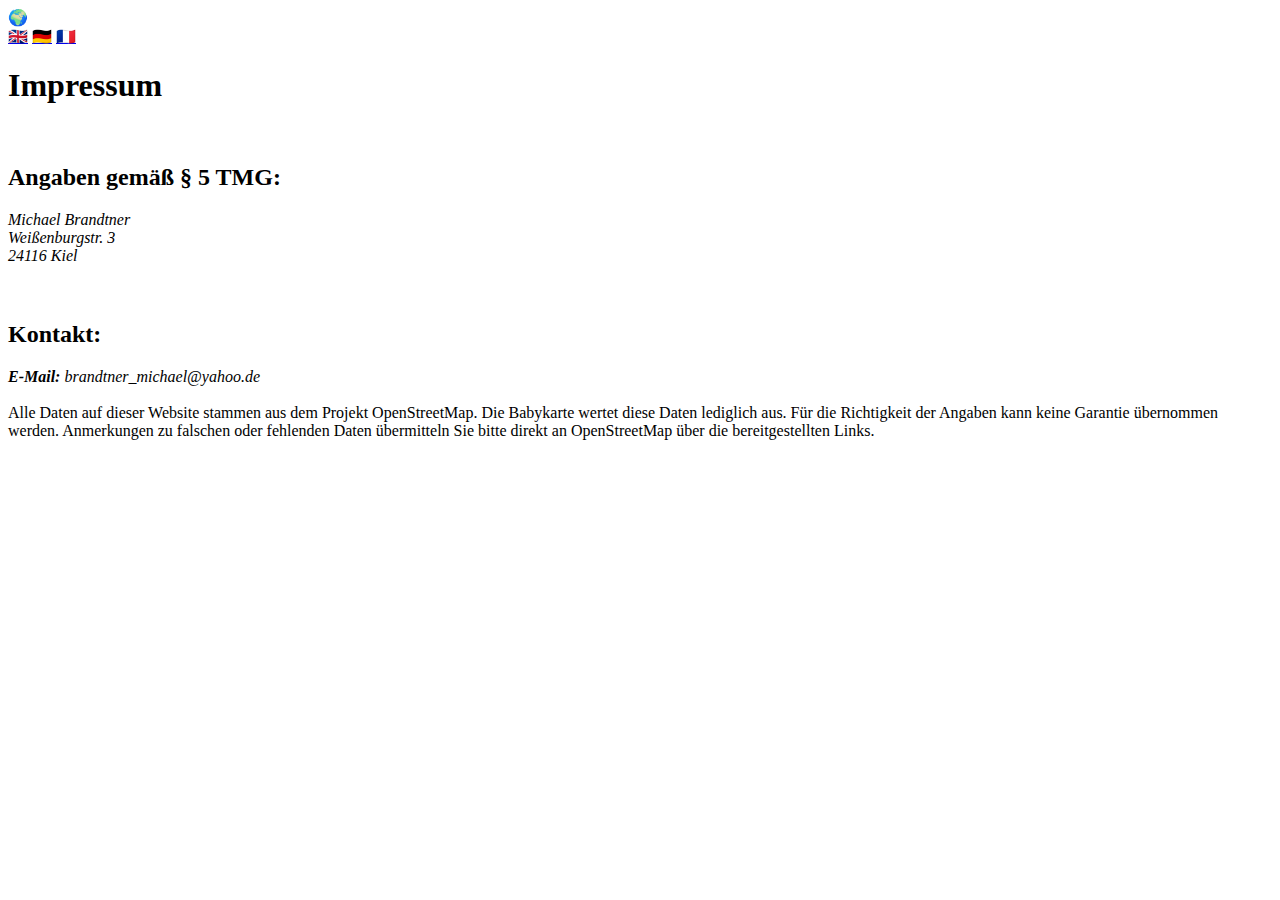
==== impressum.html @ 93e49368 "Added semantic HTML elements" ====
<!DOCTYPE html>
<html>

<head>
    <title>Babykarte - Impressum</title>
    <meta charset='utf-8'>
    <meta name='viewport' content='width=device-width, initial-scale=1' />
    <link rel='stylesheet' href='/css/style.css' />
    <link rel='stylesheet' href='/css/specialsite.css' />
</head>

<body id='site-impress'>
	<header class='lang-select'>
  			<div class='dropdown'><span class='small-icon'>🌍 <span id='languageOfUser'></span></span></div>
  			<div class='dropdown-menu'>
  				<a href='#' class='nounderlinestyle' onclick='loadLang(this, "en");'><span class='small-icon'>🇬🇧</span></a>
  				<a href='#' class='nounderlinestyle' onclick='loadLang(this, "de");'><span class='small-icon'>🇩🇪</span></a>
  				<a href='#' class='nounderlinestyle' onclick='loadLang(this, "fr");'><span class='small-icon'>🇫🇷</span></a>
  			</div>
  	</header>
  	<main>
        <h1 id='title'>Impressum</h1>
        <br>
        <h2 id='subtitle'>Angaben gemäß § 5 TMG:</h2>
        <address>
        Michael Brandtner<br>
        Weißenburgstr. 3<br>
        24116 Kiel<br>
        </address>
        <span id='country'></span><br>
        <br>
        <h2 id='contact'>Kontakt:</h2>
        <address>
            <b>E-Mail:</b> brandtner_michael@yahoo.de<br>
        </address>
        <br>
    </main>
    <footer>
        <span id='note'>Alle Daten auf dieser Website stammen aus dem Projekt OpenStreetMap. Die Babykarte wertet diese Daten lediglich aus.
        Für die Richtigkeit der Angaben kann keine Garantie übernommen werden. Anmerkungen zu falschen oder fehlenden Daten übermitteln Sie bitte direkt an OpenStreetMap über die bereitgestellten Links.</span>
    </footer>
<script src='/js/lang.js'></script>
<script>
loadLang("", languageOfUser);
</script>
</body>
</html>
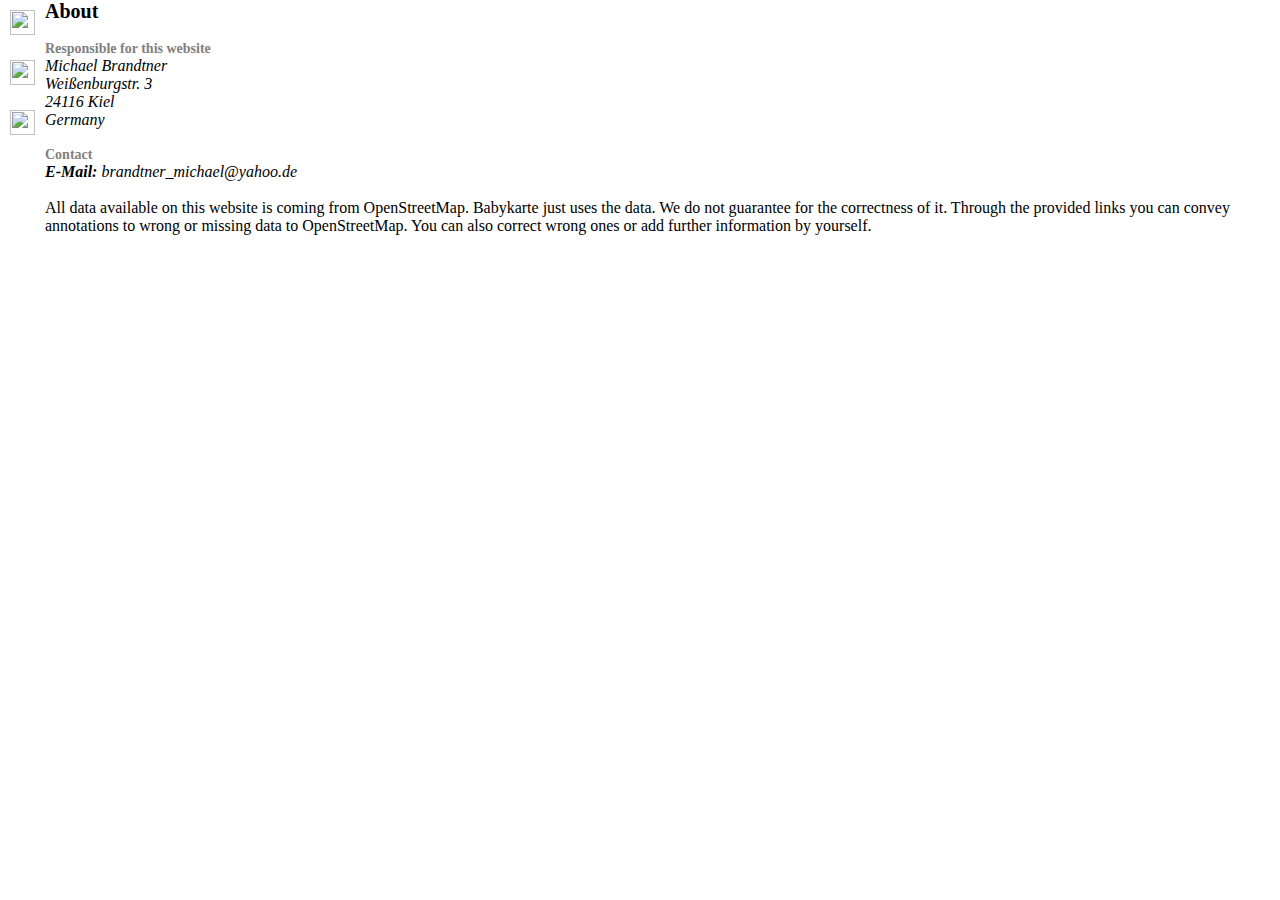
==== commit 791d0a7b: "#40" ====
--- a/impressum.html
+++ b/impressum.html
@@ -1,47 +1,61 @@
 <!DOCTYPE html>
 <html>
-
-<head>
+  <head>
     <title>Babykarte - Impressum</title>
-    <meta charset='utf-8'>
-    <meta name='viewport' content='width=device-width, initial-scale=1' />
-    <link rel='stylesheet' href='/css/style.css' />
-    <link rel='stylesheet' href='/css/specialsite.css' />
-</head>
-
-<body id='site-impress'>
-	<header class='lang-select'>
-  			<div class='dropdown'><span class='small-icon'>🌍 <span id='languageOfUser'></span></span></div>
-  			<div class='dropdown-menu'>
-  				<a href='#' class='nounderlinestyle' onclick='loadLang(this, "en");'><span class='small-icon'>🇬🇧</span></a>
-  				<a href='#' class='nounderlinestyle' onclick='loadLang(this, "de");'><span class='small-icon'>🇩🇪</span></a>
-  				<a href='#' class='nounderlinestyle' onclick='loadLang(this, "fr");'><span class='small-icon'>🇫🇷</span></a>
+    <meta charset='utf-8' />
+    <link rel='stylesheet' href='css/style.css' />
+    <link rel='stylesheet' href='css/specialsite.css' />
+    <link rel='icon' href='favicon.ico' type='image/x-icon'' />
+  </head>
+  <body id='site-impress'>
+  	<section>
+  	<div class='leftbar'>
+  		<div class='menuitem dropdown'><img class='bar-icon' id='btn_info' src='images/info.svg.png' onclick='toggleMenu(this)' />
+  			<div class='dropdown-menu about' id='aboutus'>
+  				<a href='https://github.com/babykarte/babykarte' target='_blank' id='linkToGitHub'>Auf Github</a>
+        		<a href='https://wiki.openstreetmap.org/wiki/Baby-Karte' target='_blank' id='linkToOSMWiki'>OSM Wiki</a>
+        		<a href='impressum.html#de' id='lnk-impress' target='_blank'>Impressum</a>
+        		<a href='privacypolicy-de.html' id='linkToPP' target='_blank;'>Datenschutz (v.3)</a>
   			</div>
-  	</header>
-  	<main>
-        <h1 id='title'>Impressum</h1>
-        <br>
-        <h2 id='subtitle'>Angaben gemäß § 5 TMG:</h2>
-        <address>
-        Michael Brandtner<br>
-        Weißenburgstr. 3<br>
-        24116 Kiel<br>
-        </address>
-        <span id='country'></span><br>
-        <br>
-        <h2 id='contact'>Kontakt:</h2>
-        <address>
-            <b>E-Mail:</b> brandtner_michael@yahoo.de<br>
-        </address>
-        <br>
-    </main>
-    <footer>
-        <span id='note'>Alle Daten auf dieser Website stammen aus dem Projekt OpenStreetMap. Die Babykarte wertet diese Daten lediglich aus.
-        Für die Richtigkeit der Angaben kann keine Garantie übernommen werden. Anmerkungen zu falschen oder fehlenden Daten übermitteln Sie bitte direkt an OpenStreetMap über die bereitgestellten Links.</span>
-    </footer>
-<script src='/js/lang.js'></script>
-<script>
-loadLang("", languageOfUser);
-</script>
-</body>
+  		</div>
+  		<div class='menuitem dropdown'><img class='bar-icon' id='btn_lang' src='images/www.svg' onclick='toggleMenu(this)' />
+  			<div class='dropdown-menu lang-select'>
+  				<a href='#' class='nounderlinestyle' onclick='loadLang(this, "en");'><span class='small-icon'>EN</span></a>
+  				<a href='#' class='nounderlinestyle' onclick='loadLang(this, "de");'><span class='small-icon'>DE</span></a>
+  				<a href='#' class='nounderlinestyle' onclick='loadLang(this, "fr");'><span class='small-icon'>FR</span></a>
+  			</div>
+  		</div>
+  		<div class='menuitem' onclick='location.href = "/#" + languageOfUser'><img class='bar-icon' id='btn_locating' src='images/return.svg' />
+  		</div>
+  	</div>
+  	<div>
+    <main>
+		<h1 id='title'>Impressum</h1>
+		<br>
+		<h2 id='subtitle'>Angaben gemäß § 5 TMG:</h2>
+		<address>
+			Michael Brandtner<br>
+			Weißenburgstr. 3<br>
+			24116 Kiel<br>
+			<span id='country'></span><br>
+		</address>
+		<br>
+		<h2 id='contact'>Kontakt:</h2>
+		<address>
+			<b>E-Mail:</b> brandtner_michael@yahoo.de<br>
+		</address>
+		<br>
+		<span id='note'>
+		Alle Daten auf dieser Website stammen aus dem Projekt OpenStreetMap. Die Babykarte wertet diese
+		Daten lediglich aus.
+		Für die Richtigkeit der Angaben kann keine Garantie übernommen werden. Anmerkungen zu falschen oder fehlenden Daten übermitteln Sie bitte direkt an OpenStreetMap über die bereitgestellten Links.
+		</span>
+	</main>
+	<script src='js/lang.js'></script>
+	<script src='js/searchbox.js'></script>
+	<script>
+		loadLang("", languageOfUser)
+	</script>
+	</section>
+  </body>
 </html>
--- a/css/style.css
+++ b/css/style.css
@@ -0,0 +1,481 @@
+/*-------------- GLOBAL SETTINGS ---------------------*/
+body {
+	padding: 0;
+	margin: 0;
+}
+html, body{
+	height: 100%;
+	width: 100%;
+}
+a {
+	color:#0078a8;
+}
+details summary {
+	color:grey;
+	font-weight:bold;
+	cursor:pointer;
+	font-weight:bold;
+}
+h1, h2, h3 {
+	display:block;
+	padding:0px;
+	margin:0px;
+}
+h1 {
+	font-size:20px;
+}
+h2 {
+	font-size:14px;
+	color:grey;
+}
+input[type=button] {
+	margin:10px;
+}
+input[type=checkbox] {
+	margin-top:5px;
+}
+input[type=text] {
+	border:none;
+	border-bottom:1px solid #ff531a;
+}
+section {
+	display:flex;
+	width:100%;
+	height:100%;
+}
+/*---------------------- POI DETAILS SETTINGS -------------------------------*/
+.grid-container {
+	display:grid;
+}
+.tabcontent {
+	box-sizing:border-box;
+	border-bottom:10px solid white;
+	border-left:5px solid white;
+	border-right:5px solid white;
+	padding:5px;
+	word-wrap:break-word;
+	display:block;
+	background-color:#f9e9d2;
+}
+.tabcontent ul {
+	margin:0px;
+	margin-left:3px;
+	padding-left:10px;
+	list-style-type: circle inside;
+}
+.tabcontent details ul {
+	font-weight:initial;
+	color:black;
+	padding-left:20px;
+	margin:0px;
+	font-size:12px;
+}
+.pdv-icon {
+	box-sizing:border-box;
+	padding:2px;
+	font-size:25px;
+	cursor:pointer;
+	text-align:center;
+}
+.small-icon {
+	height:20px !important;
+	width:20px !important;
+	font-size:20px;
+	margin-top:5px;
+	margin-left:5px;
+	margin-right:20px;
+}
+.text-icon {
+	height:15px;
+	width:18px;
+	vertical-align:text-bottom;
+}
+.list-style-none {
+	list-style-type:none;
+	margin-left:-10px;
+}
+.inactive {
+	opacity:0.4;
+}
+.active:hover {
+	color:#b53085;
+}
+.active[active] {
+	color:#b53085;
+}
+.grid-container {
+	display:grid;
+	grid-template-columns:auto auto;
+	justify-content:start;
+}
+.subtitle {
+	display:flex;
+	color:#333333;
+	font-size:12px;
+}
+.openinghours {
+	color:black;
+}
+.socialmenu {
+	display:flex;
+	padding:3px;
+}
+.marker-active { /* Style for the active marker, the marker the user has clicked on */
+	filter: brightness(300%);
+}
+.oneline-babyfriendliness {
+	font-size:12px;
+}
+#infotext-swipe {
+	color:grey;
+	background-color:white;
+	padding:5px;
+	text-align:center;
+	display:none;
+}
+/*---------------------- COLOUR CODES FOR BABY FRIENDLINESS TAB -------------------------------- */
+.color-green {
+	color:#339933;
+	fill:#339933;
+	stroke:#339933;
+}
+.color-red {
+	color:#ff2526;
+	fill:#ff2526;
+	stroke:#ff2526;
+}
+.color-yellow {
+	color:#e6a400;
+	fill:#e6a400;
+	stroke:#e6a400;
+}
+.color-grey {
+	color:#858585;
+	fill:#858585;
+	stroke:#858585;
+}
+.nounderlinestyle {
+	text-decoration:none;
+}
+/*-------------------- LEFT BAR SETTINGS ----------------------------*/
+.leftbar {
+	width:45px;
+	font-family:"Courier New", Courier, monospace;
+	background-color:white;
+}
+.bar-icon {
+	height:25px;
+	width:25px;
+	transition: 300ms;
+}
+.bar-icon:hover {
+	cursor:pointer;
+}
+.menuitem {
+	padding:10px;
+}
+.lang-select {
+	font-family:"Palatino Linotype", "Book Antiqua", Palatino, serif;
+	top:45px;
+}
+.searchbar {
+	font-family:"Palatino Linotype", "Book Antiqua", Palatino, serif;
+	top:90px;
+}
+.about {
+	font-family:"Palatino Linotype", "Book Antiqua", Palatino, serif;
+	top:0px;
+}
+.closebtn {
+	float:right;
+	padding:5px;
+	font-size:24px;
+	color:white;
+}
+.beautifulmenu {
+	width:450px;
+}
+.bigmenu {
+	padding:0px !important;
+	top:0px;
+	height:100% !important;
+	width:450px;
+}
+.dropdown-menu {
+	background-color:white;
+	left:45px;
+	padding:10px;
+	display:none;
+	z-index:2;
+	position:absolute;
+}
+.dropdown-menu a {
+	box-sizing:border-box;
+	display:inline-block;
+	text-align:center;
+}
+.dropdown-menu a:hover {
+	color:#b53085;
+}
+.dropdown-active { /* Style for opened dropdowns/tooltips (tab, sub menus, tips, more information, translated information) */
+	display:block;
+}
+.tooltip {
+	position:relative;
+}
+.tooltip-content {
+	margin:5px;
+	padding:5px;
+	background-color:white;
+	position:absolute;
+	height:50px;
+	width:200px;
+	font-size:12px;
+	text-align:justify;
+	display:none;
+}
+.tooltip-content-active {
+	display:block;
+}
+.item-active, .tooltip-active{ /* Style for clicked (active) tab labels (menus) */
+	transition: 300ms;
+	background-color: #ffe6f7;
+}
+#filtersGround label {
+	display:block;
+	margin-top:5px;
+	cursor:pointer;
+}
+#autocomplete {
+	background-color:white;
+	display:none;
+	padding:5px;
+	z-index:5;
+	top:0px;
+	box-sizing:border-box;
+}
+#autocomplete .entry {
+	background-color:#f9e9d2;
+	border-bottom:5px solid white;
+	padding:5px;
+}
+#autocomplete .entry:hover {
+	cursor:pointer;
+	background-color:rgb(255, 64, 0, 0.6);
+}
+#autocomplete span {
+	margin:0px;
+	padding:0px;
+	color:#ff541aff;
+}
+#autocomplete address {
+	padding-top:5px;
+	padding-bottom:5px;
+}
+#poidetails {
+	font-family:"Palatino Linotype", "Book Antiqua", Palatino, serif;
+	font-size:14px;
+	width:450px;
+}
+#poimenu {
+	height:auto !important;
+}
+/*------------------------- ON MAP MODALS -----------------*/
+.custom-leaflet-icon {
+	margin-top:6px !important;
+	margin:5px !important;
+}
+.own-control-style {
+	margin:5px;
+	border-radius:10px;
+	padding:5px;
+	background-color: rgba(0, 0, 0, 0.7);
+}
+.leaflet-bar {
+	margin:0px !important;
+	background-color: rgb(255, 255, 255);
+	border-radius:5px;
+}
+
+.info {
+	display:none;
+	font-size:22px;
+	top:0px;
+	position:absolute;
+	text-align:center;
+	margin-left:auto;
+	margin-right:auto;
+	margin-top:5px;
+	z-index:403;
+	width:100%;
+}
+#map{
+	z-index:1;
+	flex:1;
+}
+#map-overlay-notify {
+	z-index:401;
+	position:absolute;
+	width:100%;
+	height:100%;
+	padding-top:20%;
+	font-size:26px;
+	text-align:center;
+	color:white;
+	display:none;
+	background-color:rgba(0,0,0,0.7);
+}
+/*@media only screen and (min-width:800px) {
+	#map-overlay-notify {
+		display:none !important;}
+}*/
+#infoPopup {
+	margin:auto;
+	width:400px;
+	margin-bottom:10px;
+	padding:5px;
+	border-radius:15px;
+	background-color:rgba(204, 51, 0, 0.6);
+}
+/* ---------------------- SPINNER ---------------------------- */
+#spinner {
+	display:flex;
+	height:50px;
+	width:100%;
+	position:absolute;
+	z-index:402;
+	margin-left:40%;
+	margin-right:40%;
+	margin-top:10px;
+}
+#spinner .circle {
+	width:50px;
+	height:50px;
+	border-radius:50px;
+	margin-right:5px;
+	background-color:white;
+}
+#spinner #circle1 {
+	animation-name:load1;
+	animation-duration:1s;
+	animation-delay:0s;
+	animation-iteration-count:infinite;
+}
+#spinner #circle2 {
+	animation-name:load2;
+	animation-duration:1s;
+	animation-delay:0s;
+	animation-iteration-count:infinite;
+}
+#spinner #circle3 {
+	animation-name:load3;
+	animation-duration:1s;
+	animation-delay:0s;
+	animation-iteration-count:infinite;
+}
+@keyframes load1 {
+	0% {background-color:white;}
+	50% {background-color:#ff531aff;}
+	100% {background-color:white;}
+}
+@keyframes load2 {
+	0% {background-color:white;}
+	20% {background-color:white;}
+	40% {background-color:white;}
+	60% {background-color:#ff531aff;}
+	100% {background-color:white;}
+}
+@keyframes load3 {
+	0% {background-color:white;}
+	20% {background-color:white;}
+	40% {background-color:white;}
+	60% {background-color:white;}
+	80% {background-color:#ff531aff;}
+	100% {background-color:white;}
+}
+/* ---------------------- POI RATING SYSTEM ------------------ */
+#rating-default {
+	fill:none;
+}
+#rating-green {
+	fill:#01c401;
+	stroke:white;
+}
+#rating-yellow {
+	fill:#ffd900;
+	stroke:white;
+}
+#rating-red {
+	fill:#bb0202;
+	stroke:white;
+}
+/*------------------------ MOBILE VIEW ------------------------*/
+@media only screen and (max-width:800px) {
+section {
+	display:block;
+}
+.leftbar {
+	display:grid;
+	grid-template-columns:auto auto auto auto auto auto;
+	width:100%;
+	height:45px;
+}
+#map {
+	position:absolute !important;
+	width:100% !important;
+	height:calc(100% - 45px) !important;
+}
+.beautifulmenu {
+	width:100%;
+}
+.lang-select, .searchbar, .about, .bigmenu, .beautifulmenu {
+	top:45px;
+	left:0px;
+	width:100%;
+}
+.searchbar {
+	top:45px;
+	width:100%;
+}
+.about {
+	top:45px;
+	width:100%;
+}
+.tabcontent {
+	display:none;
+}
+.tab-visible {
+	display:block;
+}
+#infotext-swipe {
+	display:block;
+	font-size:22px;
+	color:#ff542aff;
+}
+#poimenu, #poidetails {
+	top:initial !important;
+	bottom:0px;
+	overflow:hidden;
+	width:100%;
+}
+#infoPopup {
+	width:200px;
+}
+#info {
+	width:100%;
+	border-radius:5px;
+}
+#spinner {
+	margin-left:10%;
+	margin-right:10%;
+}
+.mobile-handle {
+	background-color: lightgrey;
+	padding: 2.5px 21px;
+  	display: inline-block;
+  	cursor: pointer;
+  	border-radius: 50px;
+	margin-bottom:2px;
+	margin-top: 0px !important;
+}
+}
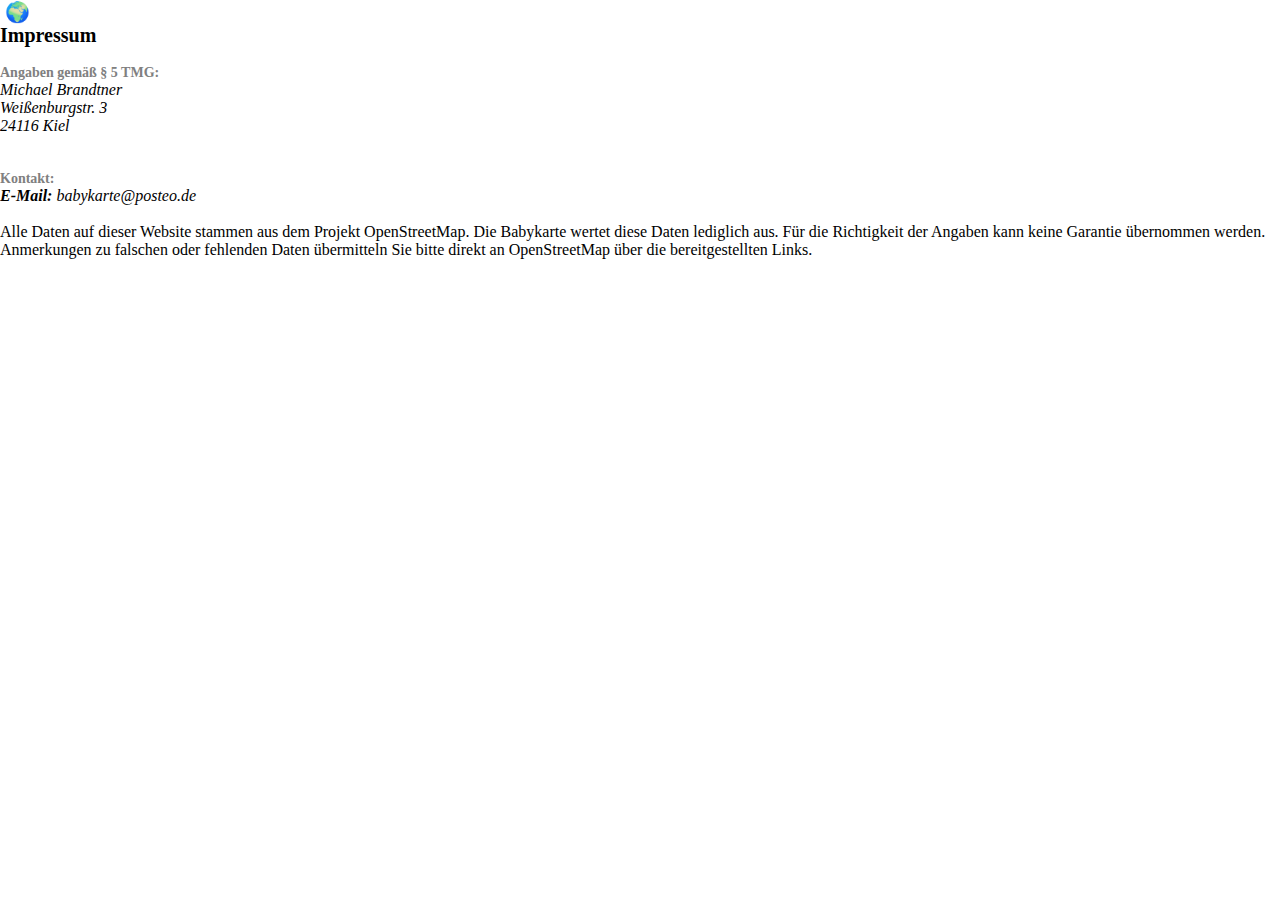
==== commit 0ec439b8: "Update E-Mail" ====
--- a/impressum.html
+++ b/impressum.html
@@ -1,61 +1,49 @@
 <!DOCTYPE html>
 <html>
-  <head>
-    <title>Babykarte - Impressum</title>
-    <meta charset='utf-8' />
-    <link rel='stylesheet' href='css/style.css' />
-    <link rel='stylesheet' href='css/specialsite.css' />
-    <link rel='icon' href='favicon.ico' type='image/x-icon'' />
-  </head>
-  <body id='site-impress'>
-  	<section>
-  	<div class='leftbar'>
-  		<div class='menuitem dropdown'><img class='bar-icon' id='btn_info' src='images/info.svg.png' onclick='toggleMenu(this)' />
-  			<div class='dropdown-menu about' id='aboutus'>
-  				<a href='https://github.com/babykarte/babykarte' target='_blank' id='linkToGitHub'>Auf Github</a>
-        		<a href='https://wiki.openstreetmap.org/wiki/Baby-Karte' target='_blank' id='linkToOSMWiki'>OSM Wiki</a>
-        		<a href='impressum.html#de' id='lnk-impress' target='_blank'>Impressum</a>
-        		<a href='privacypolicy-de.html' id='linkToPP' target='_blank;'>Datenschutz (v.3)</a>
-  			</div>
-  		</div>
-  		<div class='menuitem dropdown'><img class='bar-icon' id='btn_lang' src='images/www.svg' onclick='toggleMenu(this)' />
-  			<div class='dropdown-menu lang-select'>
-  				<a href='#' class='nounderlinestyle' onclick='loadLang(this, "en");'><span class='small-icon'>EN</span></a>
-  				<a href='#' class='nounderlinestyle' onclick='loadLang(this, "de");'><span class='small-icon'>DE</span></a>
-  				<a href='#' class='nounderlinestyle' onclick='loadLang(this, "fr");'><span class='small-icon'>FR</span></a>
-  			</div>
-  		</div>
-  		<div class='menuitem' onclick='location.href = "/#" + languageOfUser'><img class='bar-icon' id='btn_locating' src='images/return.svg' />
-  		</div>
-  	</div>
-  	<div>
-    <main>
-		<h1 id='title'>Impressum</h1>
-		<br>
-		<h2 id='subtitle'>Angaben gemäß § 5 TMG:</h2>
-		<address>
-			Michael Brandtner<br>
-			Weißenburgstr. 3<br>
-			24116 Kiel<br>
-			<span id='country'></span><br>
-		</address>
-		<br>
-		<h2 id='contact'>Kontakt:</h2>
-		<address>
-			<b>E-Mail:</b> brandtner_michael@yahoo.de<br>
-		</address>
-		<br>
-		<span id='note'>
-		Alle Daten auf dieser Website stammen aus dem Projekt OpenStreetMap. Die Babykarte wertet diese
-		Daten lediglich aus.
-		Für die Richtigkeit der Angaben kann keine Garantie übernommen werden. Anmerkungen zu falschen oder fehlenden Daten übermitteln Sie bitte direkt an OpenStreetMap über die bereitgestellten Links.
-		</span>
-	</main>
-	<script src='js/lang.js'></script>
-	<script src='js/searchbox.js'></script>
-	<script>
-		loadLang("", languageOfUser)
-	</script>
-	</section>
-  </body>
+
+	<head>
+		<title>Babykarte - Impressum</title>
+		<meta charset='utf-8'>
+		<meta name='viewport' content='width=device-width, initial-scale=1' />
+		<link rel='stylesheet' href='css/style.css' />
+		<link rel='stylesheet' href='css/specialsite.css' />
+		<link rel='icon' href='favicon.ico' type='image/x-icon'>
+	</head>
+
+	<body id='site-impress'>
+		<header class='lang-select'>
+			<div class='dropdown'><span class='small-icon'>🌍 <span id='languageOfUser'></span></span></div>
+			<div class='dropdown-menu'>
+				<a href='#' class='nounderlinestyle' onclick='loadLang(this, "en");'><span class='small-icon'>🇬🇧</span></a>
+				<a href='#' class='nounderlinestyle' onclick='loadLang(this, "de");'><span class='small-icon'>🇩🇪</span></a>
+				<a href='#' class='nounderlinestyle' onclick='loadLang(this, "fr");'><span class='small-icon'>🇫🇷</span></a>
+			</div>
+		</header>
+		<main>
+			<h1 id='title'>Impressum</h1>
+			<br>
+			<h2 id='subtitle'>Angaben gemäß § 5 TMG:</h2>
+			<address>
+				Michael Brandtner<br>
+				Weißenburgstr. 3<br>
+				24116 Kiel<br>
+				<span id='country'></span><br>
+			</address>
+			<br>
+			<h2 id='contact'>Kontakt:</h2>
+			<address>
+				<b>E-Mail:</b> babykarte@posteo.de<br>
+			</address>
+			<br>
+		</main>
+		<footer>
+			<span id='note'>Alle Daten auf dieser Website stammen aus dem Projekt OpenStreetMap. Die Babykarte wertet diese
+			Daten lediglich aus.
+			Für die Richtigkeit der Angaben kann keine Garantie übernommen werden. Anmerkungen zu falschen oder fehlenden Daten übermitteln Sie bitte direkt an OpenStreetMap über die bereitgestellten Links.</span>
+		</footer>
+		<script src='js/lang.js'></script>
+		<script>
+			loadLang("", languageOfUser);
+		</script>
+	</body>
 </html>
--- a/css/style.css
+++ b/css/style.css
@@ -6,6 +6,10 @@
 html, body{
 	height: 100%;
 	width: 100%;
+}
+p {
+	margin-top:5px;
+	font-size:14px;
 }
 a {
 	color:#0078a8;
@@ -16,7 +20,7 @@
 	cursor:pointer;
 	font-weight:bold;
 }
-h1, h2, h3 {
+h1, h2, h3, h4 {
 	display:block;
 	padding:0px;
 	margin:0px;
@@ -38,15 +42,16 @@
 	border:none;
 	border-bottom:1px solid #ff531a;
 }
+select {
+	margin-top:5px;
+	margin-bottom:5px;
+}
 section {
 	display:flex;
 	width:100%;
 	height:100%;
 }
 /*---------------------- POI DETAILS SETTINGS -------------------------------*/
-.grid-container {
-	display:grid;
-}
 .tabcontent {
 	box-sizing:border-box;
 	border-bottom:10px solid white;
@@ -61,7 +66,7 @@
 	margin:0px;
 	margin-left:3px;
 	padding-left:10px;
-	list-style-type: circle inside;
+	list-style-type:circle;
 }
 .tabcontent details ul {
 	font-weight:initial;
@@ -70,13 +75,6 @@
 	margin:0px;
 	font-size:12px;
 }
-.pdv-icon {
-	box-sizing:border-box;
-	padding:2px;
-	font-size:25px;
-	cursor:pointer;
-	text-align:center;
-}
 .small-icon {
 	height:20px !important;
 	width:20px !important;
@@ -85,29 +83,6 @@
 	margin-left:5px;
 	margin-right:20px;
 }
-.text-icon {
-	height:15px;
-	width:18px;
-	vertical-align:text-bottom;
-}
-.list-style-none {
-	list-style-type:none;
-	margin-left:-10px;
-}
-.inactive {
-	opacity:0.4;
-}
-.active:hover {
-	color:#b53085;
-}
-.active[active] {
-	color:#b53085;
-}
-.grid-container {
-	display:grid;
-	grid-template-columns:auto auto;
-	justify-content:start;
-}
 .subtitle {
 	display:flex;
 	color:#333333;
@@ -123,11 +98,16 @@
 .marker-active { /* Style for the active marker, the marker the user has clicked on */
 	filter: brightness(300%);
 }
-.oneline-babyfriendliness {
-	font-size:12px;
+#osm-attribution {
+	color:grey;
+	font-size:13px;
+	background-color:white;
+	padding:5px;
+	text-align:center;
 }
 #infotext-swipe {
 	color:grey;
+	font-size:16px;
 	background-color:white;
 	padding:5px;
 	text-align:center;
@@ -176,14 +156,16 @@
 }
 .lang-select {
 	font-family:"Palatino Linotype", "Book Antiqua", Palatino, serif;
-	top:45px;
+	top:100px;
 }
 .searchbar {
 	font-family:"Palatino Linotype", "Book Antiqua", Palatino, serif;
-	top:90px;
+	min-width:400px;
+	top:0px;
 }
 .about {
 	font-family:"Palatino Linotype", "Book Antiqua", Palatino, serif;
+	padding:5px;
 	top:0px;
 }
 .closebtn {
@@ -208,20 +190,17 @@
 	display:none;
 	z-index:2;
 	position:absolute;
-}
-.dropdown-menu a {
-	box-sizing:border-box;
-	display:inline-block;
-	text-align:center;
+	max-width:50%;
 }
 .dropdown-menu a:hover {
 	color:#b53085;
 }
-.dropdown-active { /* Style for opened dropdowns/tooltips (tab, sub menus, tips, more information, translated information) */
-	display:block;
+.dropdown-active, .tab-content-active, .tooltip-content-active { /* Style for opened dropdowns/tooltips (tab, sub menus, tips, more information, translated information) */
+	display:block !important;
 }
 .tooltip {
 	position:relative;
+	cursor: pointer;
 }
 .tooltip-content {
 	margin:5px;
@@ -234,13 +213,16 @@
 	text-align:justify;
 	display:none;
 }
-.tooltip-content-active {
-	display:block;
+.tab-content {
+	display:none;
 }
 .item-active, .tooltip-active{ /* Style for clicked (active) tab labels (menus) */
 	transition: 300ms;
 	background-color: #ffe6f7;
 }
+#searchfield {
+	width:600px;
+}
 #filtersGround label {
 	display:block;
 	margin-top:5px;
@@ -257,11 +239,16 @@
 #autocomplete .entry {
 	background-color:#f9e9d2;
 	border-bottom:5px solid white;
+	border-top:5px solid white;
 	padding:5px;
 }
 #autocomplete .entry:hover {
 	cursor:pointer;
 	background-color:rgb(255, 64, 0, 0.6);
+}
+#autocomplete .subcategories {
+	border-left:5px solid rgb(255, 64, 0, 0.6);
+	border-right:5px solid rgb(255, 64, 0, 0.6);
 }
 #autocomplete span {
 	margin:0px;
@@ -280,23 +267,12 @@
 #poimenu {
 	height:auto !important;
 }
+#advanced-search {
+	font-size:16px;
+	padding:5px;
+	border:1px solid black;
+}
 /*------------------------- ON MAP MODALS -----------------*/
-.custom-leaflet-icon {
-	margin-top:6px !important;
-	margin:5px !important;
-}
-.own-control-style {
-	margin:5px;
-	border-radius:10px;
-	padding:5px;
-	background-color: rgba(0, 0, 0, 0.7);
-}
-.leaflet-bar {
-	margin:0px !important;
-	background-color: rgb(255, 255, 255);
-	border-radius:5px;
-}
-
 .info {
 	display:none;
 	font-size:22px;
@@ -322,42 +298,32 @@
 	font-size:26px;
 	text-align:center;
 	color:white;
-	display:none;
+	display:block;
 	background-color:rgba(0,0,0,0.7);
 }
-/*@media only screen and (min-width:800px) {
-	#map-overlay-notify {
-		display:none !important;}
-}*/
 #infoPopup {
 	margin:auto;
 	width:400px;
 	margin-bottom:10px;
 	padding:5px;
-	border-radius:15px;
-	background-color:rgba(204, 51, 0, 0.6);
+	border-radius:5px;
+	background-color:rgba(255, 179, 153, 0.6);
 }
 /* ---------------------- SPINNER ---------------------------- */
 #spinner {
-	display:flex;
-	height:50px;
-	width:100%;
-	position:absolute;
-	z-index:402;
-	margin-left:40%;
-	margin-right:40%;
-	margin-top:10px;
+	z-index:401;
+	position:fixed;
+	height:10px;
+	width:100%;
 }
 #spinner .circle {
-	width:50px;
-	height:50px;
-	border-radius:50px;
-	margin-right:5px;
+	width:calc(100% /3);
+	height:100%;
 	background-color:white;
 }
 #spinner #circle1 {
 	animation-name:load1;
-	animation-duration:1s;
+	animation-duration:1.5s;
 	animation-delay:0s;
 	animation-iteration-count:infinite;
 }
@@ -369,44 +335,49 @@
 }
 #spinner #circle3 {
 	animation-name:load3;
-	animation-duration:1s;
+	animation-duration:1.5s;
 	animation-delay:0s;
 	animation-iteration-count:infinite;
 }
 @keyframes load1 {
-	0% {background-color:white;}
-	50% {background-color:#ff531aff;}
-	100% {background-color:white;}
+	/*0% {background-color:white;}*/
+	50% {background-color:#ffb399;}
+	/*100% {background-color:white;}*/
 }
 @keyframes load2 {
-	0% {background-color:white;}
+	/*0% {background-color:white;}
+	20% {background-color:white;}
+	40% {background-color:white;}*/
+	50% {background-color:#ff794d;}
+	/*100% {background-color:white;}*/
+}
+@keyframes load3 {
+	/*0% {background-color:white;}
 	20% {background-color:white;}
 	40% {background-color:white;}
-	60% {background-color:#ff531aff;}
-	100% {background-color:white;}
-}
-@keyframes load3 {
-	0% {background-color:white;}
-	20% {background-color:white;}
-	40% {background-color:white;}
-	60% {background-color:white;}
-	80% {background-color:#ff531aff;}
-	100% {background-color:white;}
+	60% {background-color:white;}*/
+	50% {background-color:#ffb399;}
+	/*100% {background-color:white;}*/
 }
 /* ---------------------- POI RATING SYSTEM ------------------ */
 #rating-default {
-	fill:none;
+	fill:#004387;
+	color:#004387;
+	stroke:white;
 }
 #rating-green {
 	fill:#01c401;
+	color:#01c401;
 	stroke:white;
 }
 #rating-yellow {
 	fill:#ffd900;
+	color:#ffd900;
 	stroke:white;
 }
 #rating-red {
 	fill:#bb0202;
+	color:#bb0202;
 	stroke:white;
 }
 /*------------------------ MOBILE VIEW ------------------------*/
@@ -414,9 +385,13 @@
 section {
 	display:block;
 }
+.dropdown-menu {
+	box-sizing:border-box;
+	max-width:100%;
+}
 .leftbar {
 	display:grid;
-	grid-template-columns:auto auto auto auto auto auto;
+	grid-template-columns:auto auto auto auto;
 	width:100%;
 	height:45px;
 }
@@ -425,6 +400,9 @@
 	width:100% !important;
 	height:calc(100% - 45px) !important;
 }
+#searchfield {
+	width:calc(100% - 65px);
+}
 .beautifulmenu {
 	width:100%;
 }
@@ -433,10 +411,6 @@
 	left:0px;
 	width:100%;
 }
-.searchbar {
-	top:45px;
-	width:100%;
-}
 .about {
 	top:45px;
 	width:100%;
@@ -449,8 +423,6 @@
 }
 #infotext-swipe {
 	display:block;
-	font-size:22px;
-	color:#ff542aff;
 }
 #poimenu, #poidetails {
 	top:initial !important;
@@ -464,10 +436,6 @@
 #info {
 	width:100%;
 	border-radius:5px;
-}
-#spinner {
-	margin-left:10%;
-	margin-right:10%;
 }
 .mobile-handle {
 	background-color: lightgrey;
@@ -478,4 +446,7 @@
 	margin-bottom:2px;
 	margin-top: 0px !important;
 }
-}
+.tooltip-content {
+	right:0%;
+}
+}
